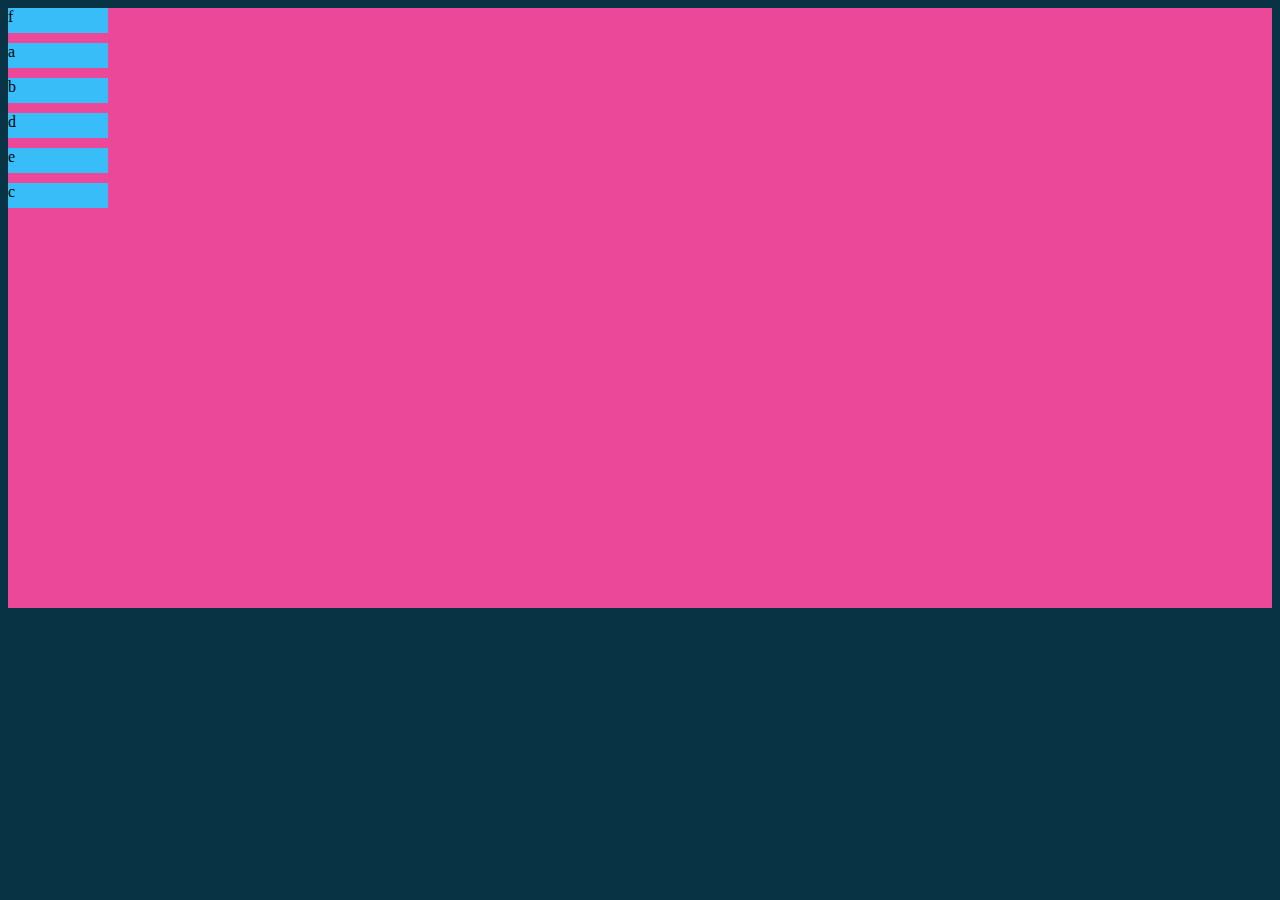
==== Flex-box/index.html @ 87525507 "study-flexBox" ====
<!DOCTYPE html>
<html lang="en">
<head>
    <meta charset="UTF-8">
    <meta name="viewport" content="width=device-width, initial-scale=1.0">
    <link rel="stylesheet" href="./style.css">
    <title>Document</title>
</head>
<body>
    <div class="container">
        <div class="item">a</div>
        <div class="item">b</div>
        <div class="item item-3">c</div>
        <div class="item">d</div>
        <div class="item">e</div>
        <div class="item item-6">f</div>
    </div>
</body>
</html>
---- Flex-box/style.css ----
body{
    background-color: #083344;
}


.container{
    background-color: #ec4899;
    display: flex;
    height: 600px;
    flex-direction: column;
    /* flex-flow: column wrap; */
    /* flex-wrap: wrap; */
    gap: 10px; 
    /* realiza o espaçamento dos elementos filhos separando 10px para linha (horizontal entre eles) e coluna (vertical entre eles) */
    /* row-gap: 10px;
    column-gap: 30px; */
    /* justify-content: start; */
    /* align-items: center; */
}

.item{
    width: 100px;
    height: 25px;
    background-color: #38bdf8;
}

.item-3{
    /* Define a quantidade de espaço que os elementos dentro do container devem 
    ocupar */
    /* flex: 2 2 30px; */

    /* align-self: flex-end; */
    order: 2;
} 


.item-6{
    order: -1;
}
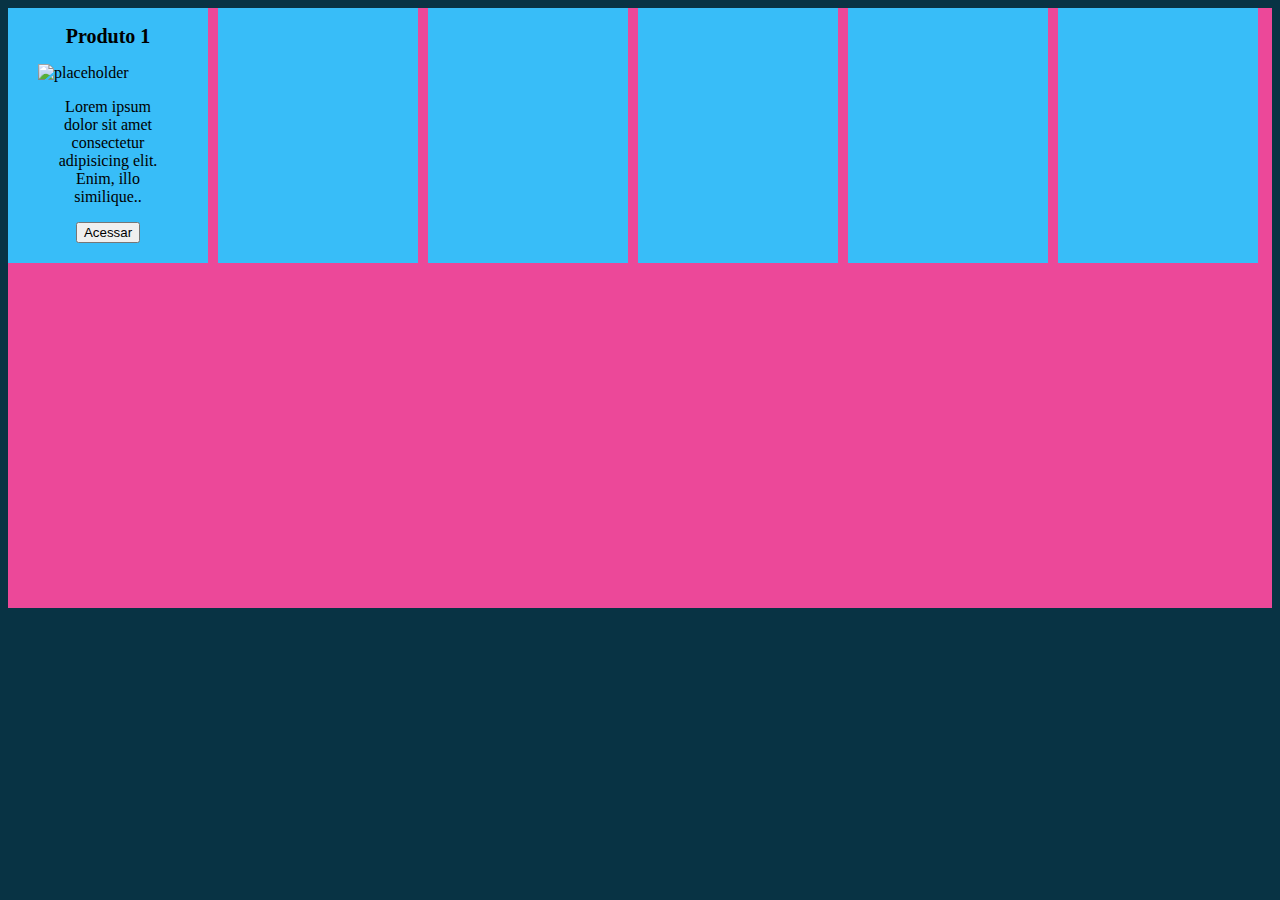
==== commit 40aebd3d: "teste-flex" ====
--- a/Flex-box/index.html
+++ b/Flex-box/index.html
@@ -1,19 +1,39 @@
 <!DOCTYPE html>
 <html lang="en">
+
 <head>
     <meta charset="UTF-8">
     <meta name="viewport" content="width=device-width, initial-scale=1.0">
     <link rel="stylesheet" href="./style.css">
     <title>Document</title>
 </head>
+
 <body>
     <div class="container">
-        <div class="item">a</div>
-        <div class="item">b</div>
-        <div class="item item-3">c</div>
-        <div class="item">d</div>
-        <div class="item">e</div>
-        <div class="item item-6">f</div>
+        <div class="item item-1">
+            <h2>Produto 1</h2>
+            
+                <img src="https://blog.iprocess.com.br/wp-content/uploads/2021/11/placeholder.png" alt="placeholder">
+            
+            <p>Lorem ipsum dolor sit amet consectetur adipisicing elit. Enim, illo similique..</p>
+            <button onclick="">Acessar</button>
+        </div>
+        <div class="item item2">
+
+        </div>
+        <div class="item item3">
+
+        </div>
+        <div class="item item4">
+
+        </div>
+        <div class="item item5">
+
+        </div>
+        <div class="item item6">
+
+        </div>
     </div>
 </body>
+
 </html>--- a/Flex-box/style.css
+++ b/Flex-box/style.css
@@ -4,10 +4,11 @@
 
 
 .container{
+    /* margin: 0 10px; */
     background-color: #ec4899;
     display: flex;
     height: 600px;
-    flex-direction: column;
+    flex-direction: row;
     /* flex-flow: column wrap; */
     /* flex-wrap: wrap; */
     gap: 10px; 
@@ -17,17 +18,16 @@
     /* justify-content: start; */
     /* align-items: center; */
 }
-
 .item{
-    width: 100px;
-    height: 25px;
+    width: 200px;
+    height: 255px;
     background-color: #38bdf8;
 }
 
 .item-3{
     /* Define a quantidade de espaço que os elementos dentro do container devem 
     ocupar */
-    /* flex: 2 2 30px; */
+    /* flex-basis: 1100p;+ */
 
     /* align-self: flex-end; */
     order: 2;
@@ -36,4 +36,23 @@
 
 .item-6{
     order: -1;
+}
+
+
+.item-1{
+    align-items: center;
+    display: flex;
+    flex-direction: column;
+}
+
+
+.item-1 img{
+    width: 70%;
+}
+.item-1 h2{
+    font-size: 20px;
+}
+.item-1 p{
+    text-align: center;
+    width: 100px;
 }